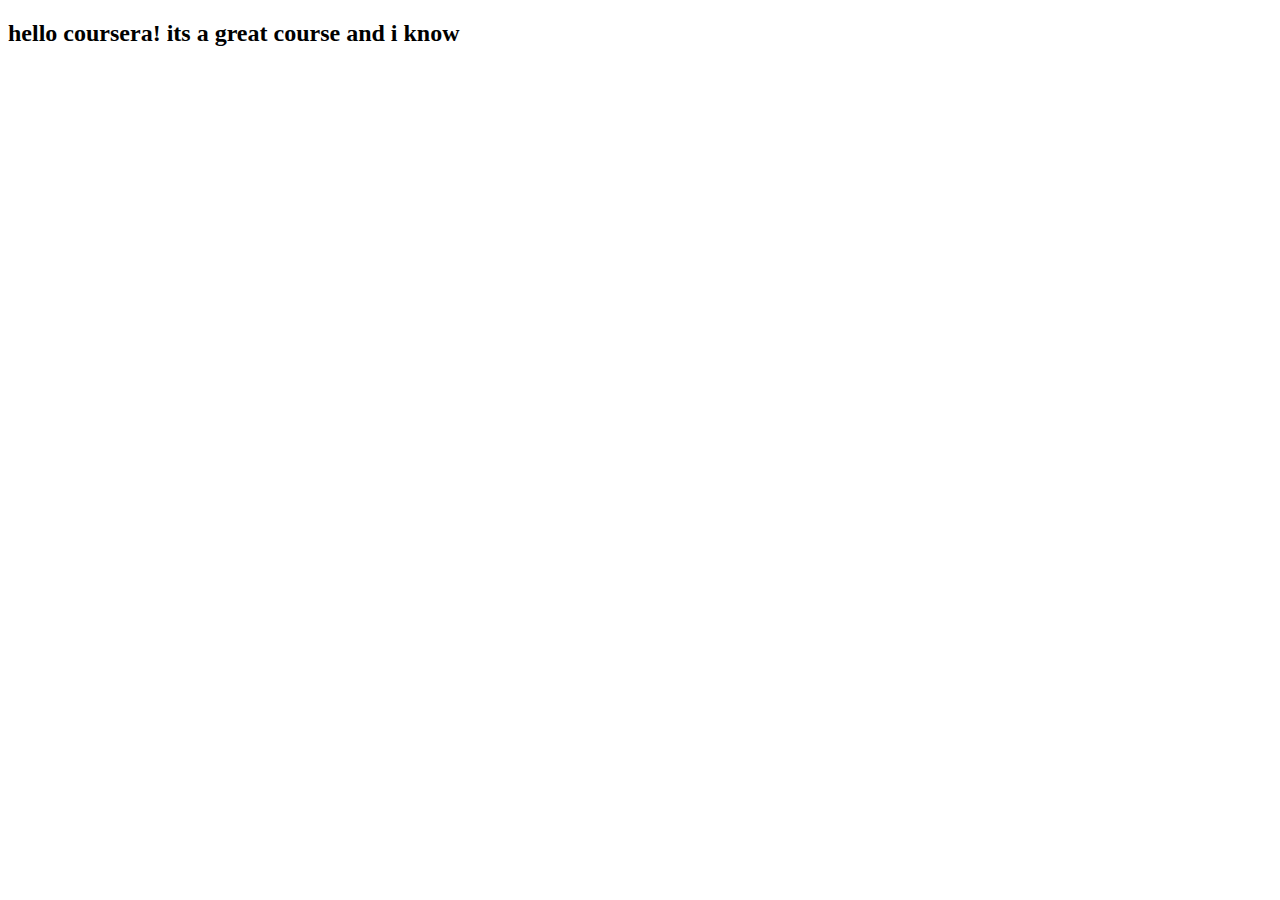
==== module2-solution/index.html @ d7049c1a "small addition" ====
<!DOCTYPE html>
<html lang="en">
<head>
    <meta charset="UTF-8">
    <meta name="viewport" content="width=device-width, initial-scale=1.0">
    <link rel="stylesheet" href="https://stackpath.bootstrapcdn.com/font-awesome/4.7.0/css/font-awesome.min.css">
    <link rel="stylesheet" href="style.css">
    <title>coursera</title>
</head>
<h2> hello coursera! its a great course and i know</h2>
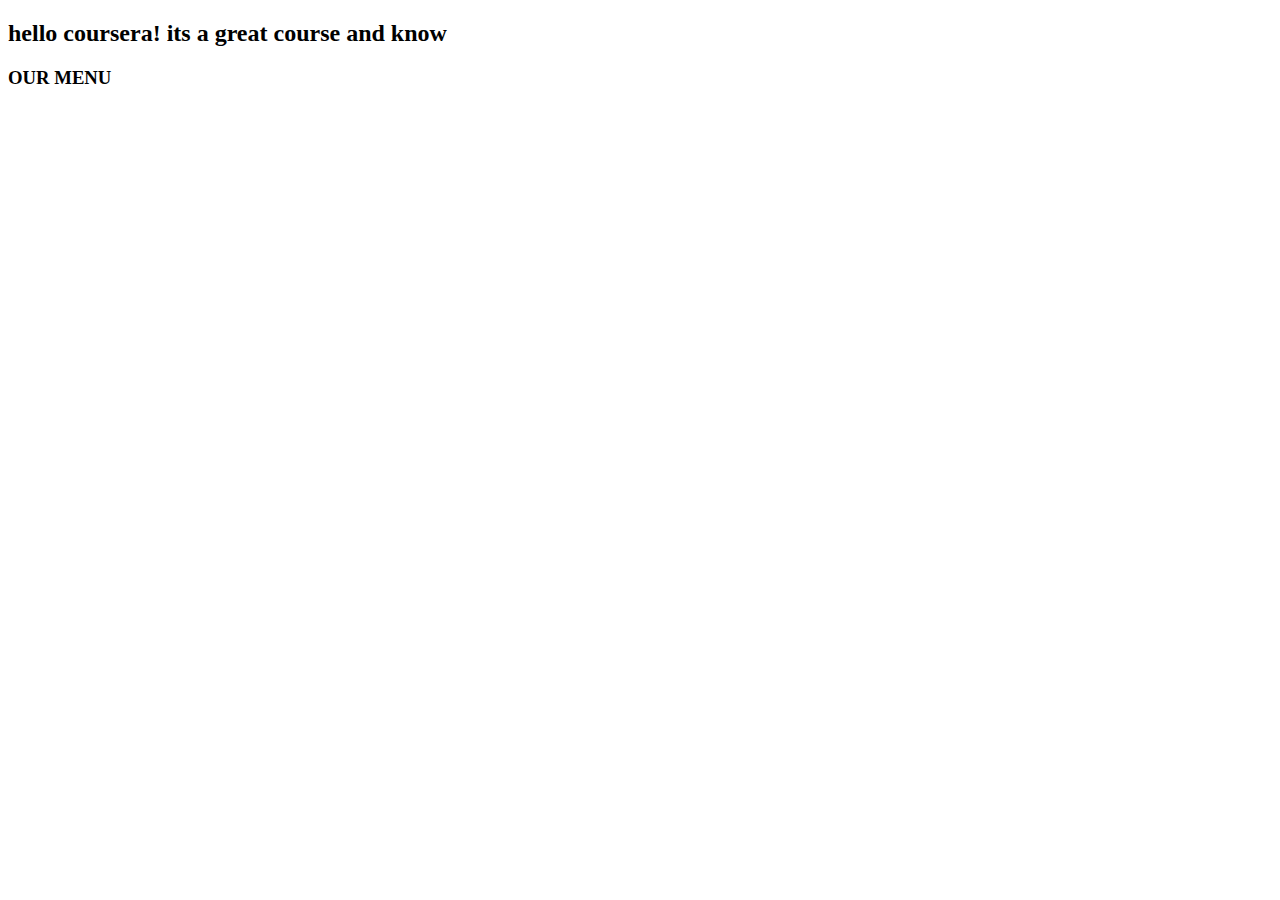
==== commit a0fbfbd2: "another addition" ====
--- a/module2-solution/index.html
+++ b/module2-solution/index.html
@@ -7,4 +7,5 @@
     <link rel="stylesheet" href="style.css">
     <title>coursera</title>
 </head>
-<h2> hello coursera! its a great course and i know</h2>+<h2> hello coursera! its a great course and  know</h2>
+<h3> OUR MENU</h3>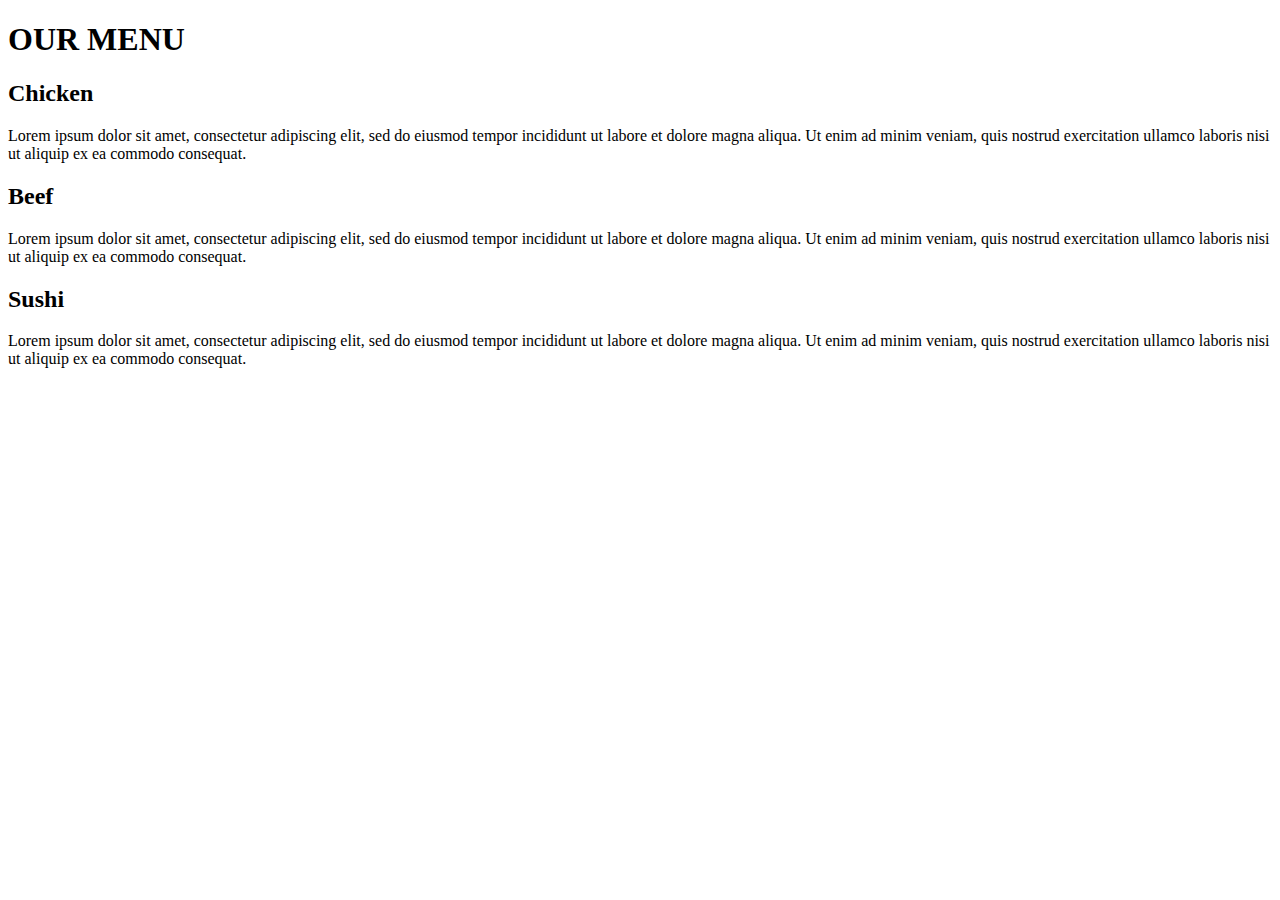
==== commit 70bff43e: "more additions" ====
--- a/module2-solution/index.html
+++ b/module2-solution/index.html
@@ -7,5 +7,16 @@
     <link rel="stylesheet" href="style.css">
     <title>coursera</title>
 </head>
-<h2> hello coursera! its a great course and  know</h2>
-<h3> OUR MENU</h3>+<h1> OUR MENU</h1>
+<div id="chicken" class="protein">
+	<h2>Chicken</h2>
+	<p>Lorem ipsum dolor sit amet, consectetur adipiscing elit, sed do eiusmod tempor incididunt ut labore et dolore magna aliqua. Ut enim ad minim veniam, quis nostrud exercitation ullamco laboris nisi ut aliquip ex ea commodo consequat.</p>
+</div>
+<div id=beef class="protein">
+	<h2>Beef</h2>
+	<p>Lorem ipsum dolor sit amet, consectetur adipiscing elit, sed do eiusmod tempor incididunt ut labore et dolore magna aliqua. Ut enim ad minim veniam, quis nostrud exercitation ullamco laboris nisi ut aliquip ex ea commodo consequat.</p>
+</div>
+<div id=sushi class="protein">
+	<h2>Sushi</h2>
+	<p>Lorem ipsum dolor sit amet, consectetur adipiscing elit, sed do eiusmod tempor incididunt ut labore et dolore magna aliqua. Ut enim ad minim veniam, quis nostrud exercitation ullamco laboris nisi ut aliquip ex ea commodo consequat.</p>
+</div>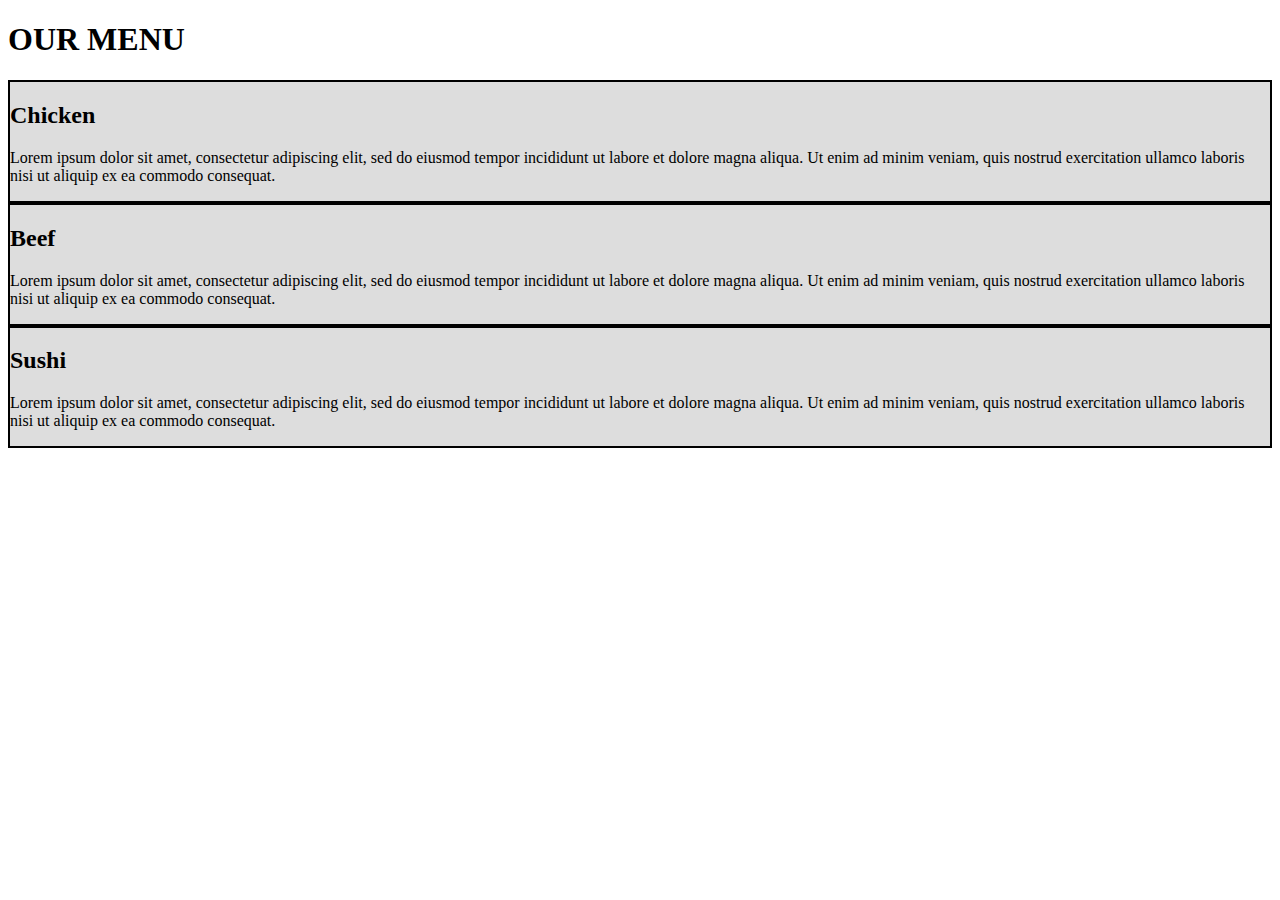
==== commit 3776cebd: "just add" ====
--- a/module2-solution/index.html
+++ b/module2-solution/index.html
@@ -8,15 +8,15 @@
     <title>coursera</title>
 </head>
 <h1> OUR MENU</h1>
-<div id="chicken" class="protein">
-	<h2>Chicken</h2>
+<section id="chicken" class="protein">
+	<h2 class="section-title">Chicken</h2>
 	<p>Lorem ipsum dolor sit amet, consectetur adipiscing elit, sed do eiusmod tempor incididunt ut labore et dolore magna aliqua. Ut enim ad minim veniam, quis nostrud exercitation ullamco laboris nisi ut aliquip ex ea commodo consequat.</p>
-</div>
-<div id=beef class="protein">
-	<h2>Beef</h2>
+</section>
+<section id=beef class="protein">
+	<h2 class="section-title">Beef</h2>
 	<p>Lorem ipsum dolor sit amet, consectetur adipiscing elit, sed do eiusmod tempor incididunt ut labore et dolore magna aliqua. Ut enim ad minim veniam, quis nostrud exercitation ullamco laboris nisi ut aliquip ex ea commodo consequat.</p>
-</div>
-<div id=sushi class="protein">
-	<h2>Sushi</h2>
+</section>
+<section id=sushi class="protein">
+	<h2 class="section-title">Sushi</h2>
 	<p>Lorem ipsum dolor sit amet, consectetur adipiscing elit, sed do eiusmod tempor incididunt ut labore et dolore magna aliqua. Ut enim ad minim veniam, quis nostrud exercitation ullamco laboris nisi ut aliquip ex ea commodo consequat.</p>
-</div>+</section>--- a/module2-solution/style.css
+++ b/module2-solution/style.css
@@ -0,0 +1,5 @@
+
+.protein {
+	background-color: #ddd;
+	border:2px solid black;
+}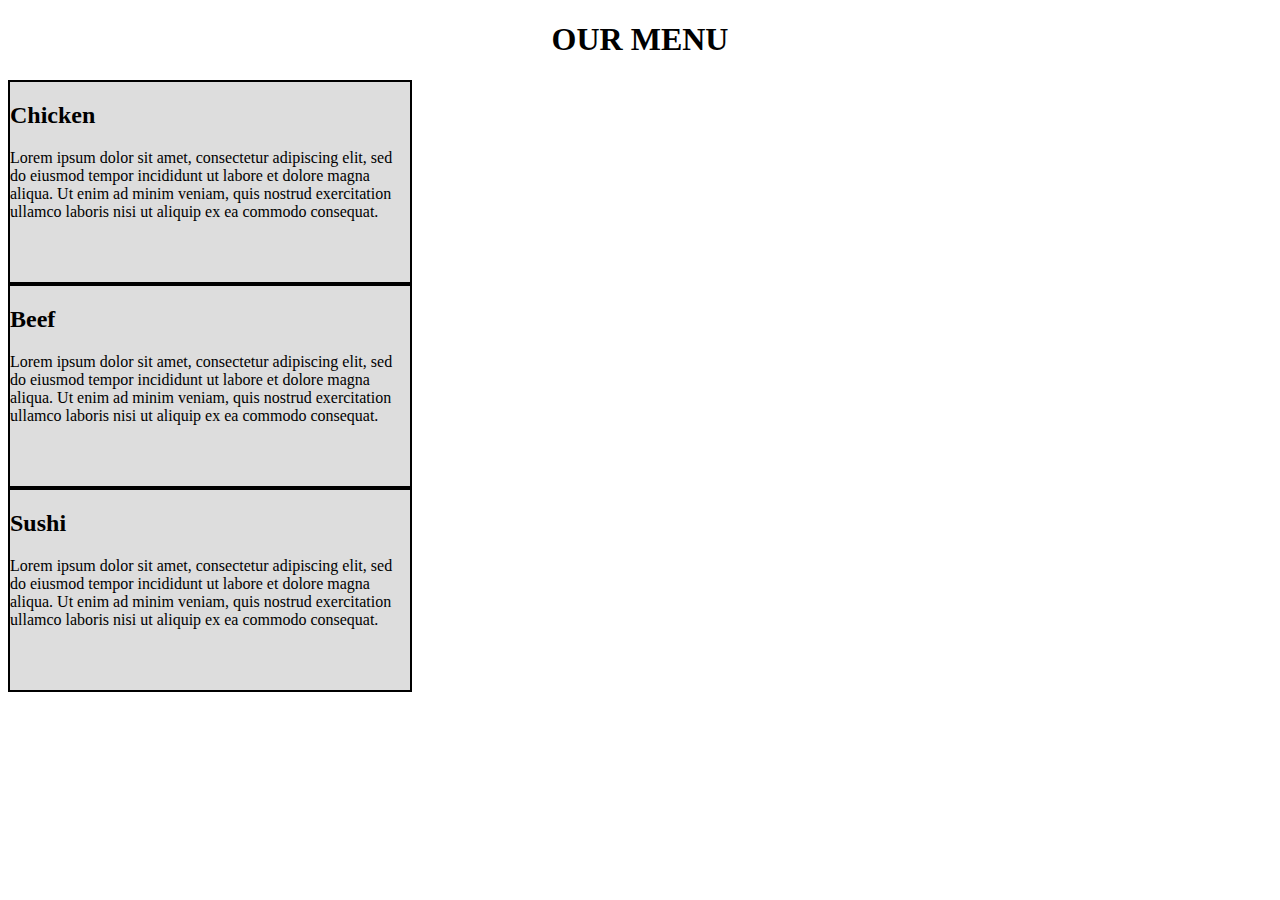
==== commit 745d351f: "addit" ====
--- a/module2-solution/index.html
+++ b/module2-solution/index.html
@@ -8,15 +8,19 @@
     <title>coursera</title>
 </head>
 <h1> OUR MENU</h1>
-<section id="chicken" class="protein">
-	<h2 class="section-title">Chicken</h2>
-	<p>Lorem ipsum dolor sit amet, consectetur adipiscing elit, sed do eiusmod tempor incididunt ut labore et dolore magna aliqua. Ut enim ad minim veniam, quis nostrud exercitation ullamco laboris nisi ut aliquip ex ea commodo consequat.</p>
-</section>
-<section id=beef class="protein">
-	<h2 class="section-title">Beef</h2>
-	<p>Lorem ipsum dolor sit amet, consectetur adipiscing elit, sed do eiusmod tempor incididunt ut labore et dolore magna aliqua. Ut enim ad minim veniam, quis nostrud exercitation ullamco laboris nisi ut aliquip ex ea commodo consequat.</p>
-</section>
-<section id=sushi class="protein">
-	<h2 class="section-title">Sushi</h2>
-	<p>Lorem ipsum dolor sit amet, consectetur adipiscing elit, sed do eiusmod tempor incididunt ut labore et dolore magna aliqua. Ut enim ad minim veniam, quis nostrud exercitation ullamco laboris nisi ut aliquip ex ea commodo consequat.</p>
-</section>+<div class="container">
+	<div>
+		<section id="chicken" class="protein">
+			<h2 class="section-title">Chicken</h2>
+			<p>Lorem ipsum dolor sit amet, consectetur adipiscing elit, sed do eiusmod tempor incididunt ut labore et dolore magna aliqua. Ut enim ad minim veniam, quis nostrud exercitation ullamco laboris nisi ut aliquip ex ea commodo consequat.</p>
+		</section>
+		<section id=beef class="protein">
+			<h2 class="section-title">Beef</h2>
+			<p>Lorem ipsum dolor sit amet, consectetur adipiscing elit, sed do eiusmod tempor incididunt ut labore et dolore magna aliqua. Ut enim ad minim veniam, quis nostrud exercitation ullamco laboris nisi ut aliquip ex ea commodo consequat.</p>
+		</section>
+		<section id=sushi class="protein">
+			<h2 class="section-title">Sushi</h2>
+			<p>Lorem ipsum dolor sit amet, consectetur adipiscing elit, sed do eiusmod tempor incididunt ut labore et dolore magna aliqua. Ut enim ad minim veniam, quis nostrud exercitation ullamco laboris nisi ut aliquip ex ea commodo consequat.</p>
+		</section>
+	</div>
+</div>--- a/module2-solution/style.css
+++ b/module2-solution/style.css
@@ -1,5 +1,9 @@
-
+h1 {
+	text-align: center;
+}
 .protein {
 	background-color: #ddd;
 	border:2px solid black;
+	width: 400px;
+	height: 200px;	
 }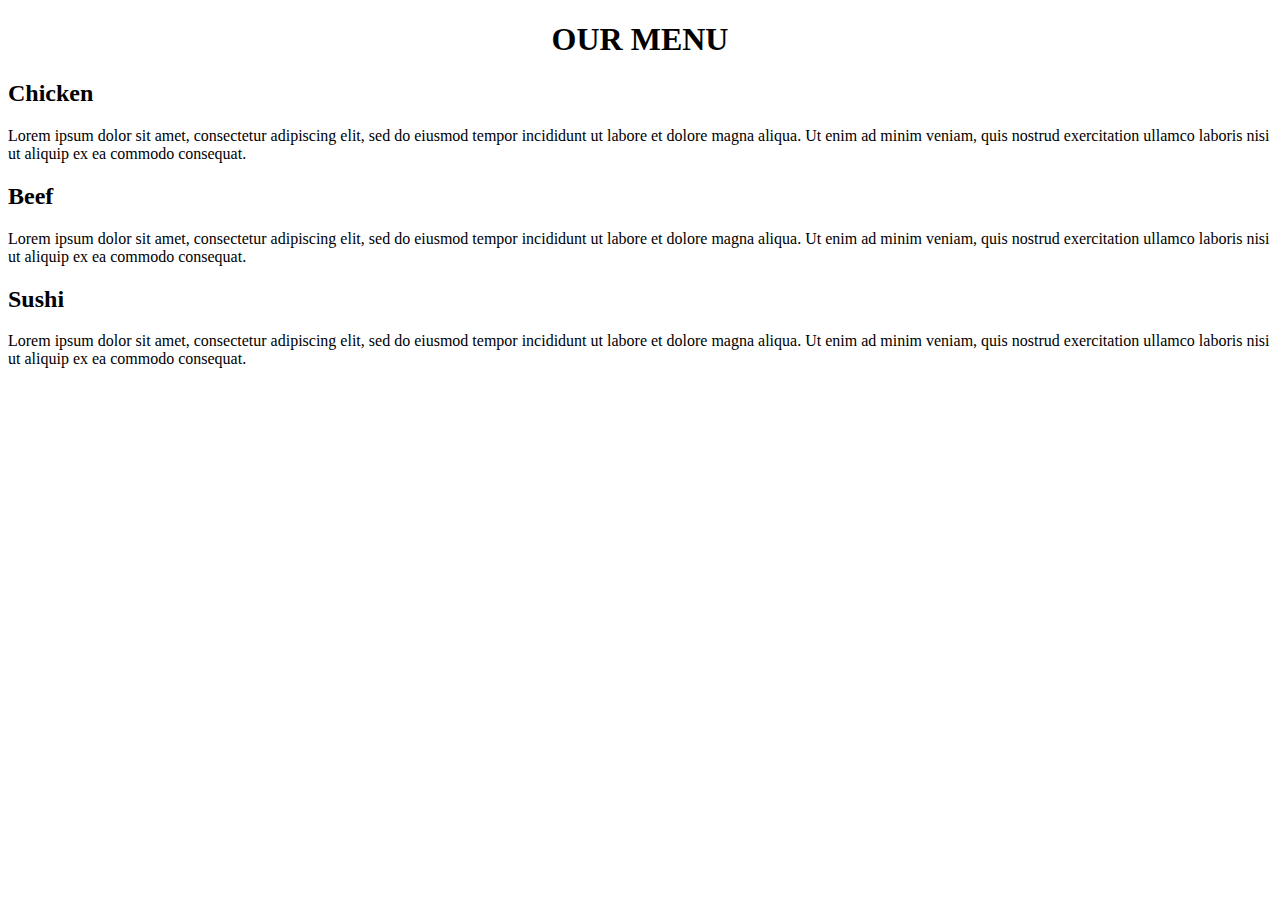
==== commit b3352d10: "small addition" ====
--- a/module2-solution/index.html
+++ b/module2-solution/index.html
@@ -9,16 +9,16 @@
 </head>
 <h1> OUR MENU</h1>
 <div class="container">
-	<div>
-		<section id="chicken" class="protein">
+	<div class="row">
+		<section id="chicken" class="column">
 			<h2 class="section-title">Chicken</h2>
 			<p>Lorem ipsum dolor sit amet, consectetur adipiscing elit, sed do eiusmod tempor incididunt ut labore et dolore magna aliqua. Ut enim ad minim veniam, quis nostrud exercitation ullamco laboris nisi ut aliquip ex ea commodo consequat.</p>
 		</section>
-		<section id=beef class="protein">
+		<section id=beef class="column">
 			<h2 class="section-title">Beef</h2>
 			<p>Lorem ipsum dolor sit amet, consectetur adipiscing elit, sed do eiusmod tempor incididunt ut labore et dolore magna aliqua. Ut enim ad minim veniam, quis nostrud exercitation ullamco laboris nisi ut aliquip ex ea commodo consequat.</p>
 		</section>
-		<section id=sushi class="protein">
+		<section id=sushi class="column">
 			<h2 class="section-title">Sushi</h2>
 			<p>Lorem ipsum dolor sit amet, consectetur adipiscing elit, sed do eiusmod tempor incididunt ut labore et dolore magna aliqua. Ut enim ad minim veniam, quis nostrud exercitation ullamco laboris nisi ut aliquip ex ea commodo consequat.</p>
 		</section>
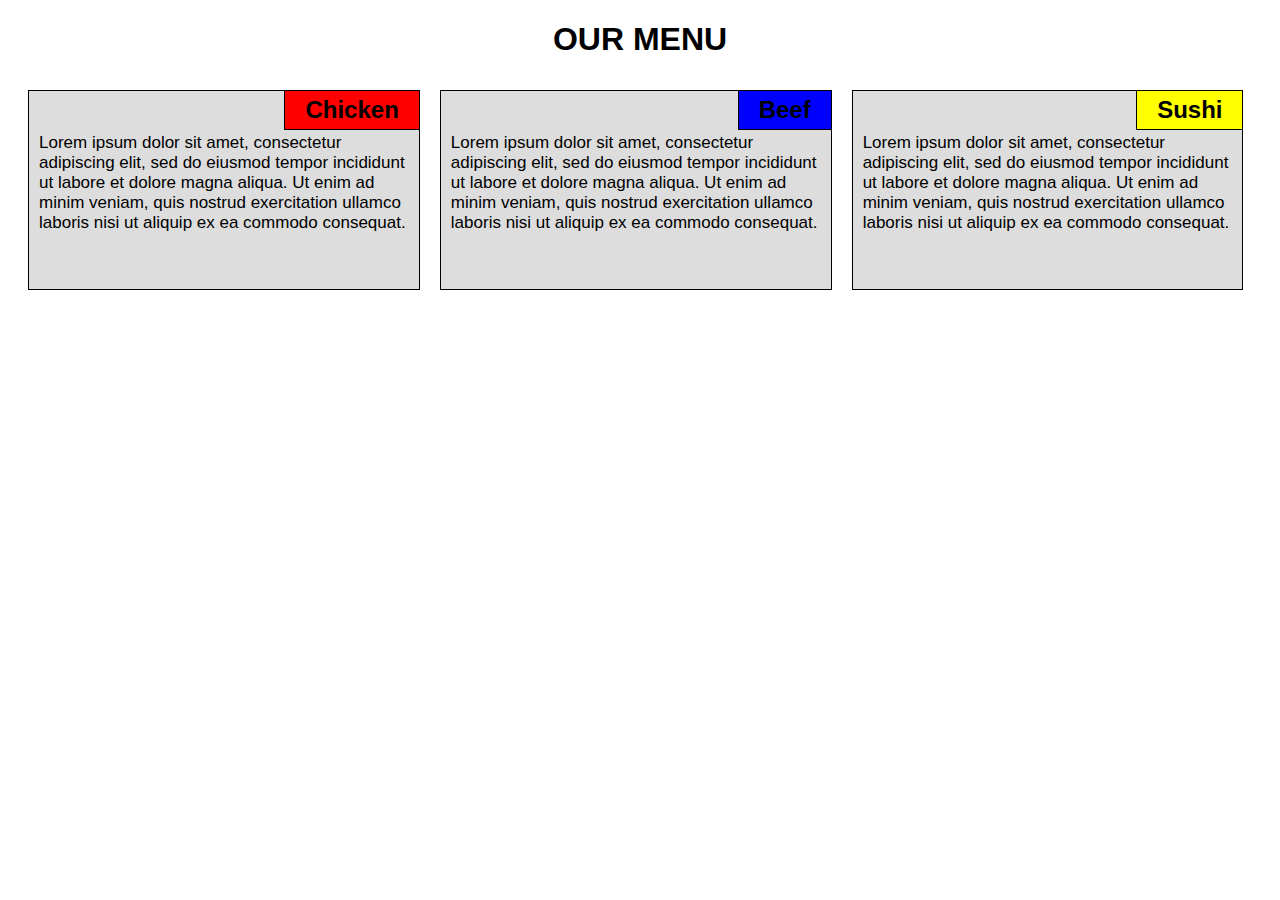
==== commit b57e3c60: "final touch" ====
--- a/module2-solution/index.html
+++ b/module2-solution/index.html
@@ -3,7 +3,6 @@
 <head>
     <meta charset="UTF-8">
     <meta name="viewport" content="width=device-width, initial-scale=1.0">
-    <link rel="stylesheet" href="https://stackpath.bootstrapcdn.com/font-awesome/4.7.0/css/font-awesome.min.css">
     <link rel="stylesheet" href="style.css">
     <title>coursera</title>
 </head>
@@ -14,11 +13,11 @@
 			<h2 class="section-title">Chicken</h2>
 			<p>Lorem ipsum dolor sit amet, consectetur adipiscing elit, sed do eiusmod tempor incididunt ut labore et dolore magna aliqua. Ut enim ad minim veniam, quis nostrud exercitation ullamco laboris nisi ut aliquip ex ea commodo consequat.</p>
 		</section>
-		<section id=beef class="column">
+		<section id="beef" class="column">
 			<h2 class="section-title">Beef</h2>
 			<p>Lorem ipsum dolor sit amet, consectetur adipiscing elit, sed do eiusmod tempor incididunt ut labore et dolore magna aliqua. Ut enim ad minim veniam, quis nostrud exercitation ullamco laboris nisi ut aliquip ex ea commodo consequat.</p>
 		</section>
-		<section id=sushi class="column">
+		<section id="sushi" class="column">
 			<h2 class="section-title">Sushi</h2>
 			<p>Lorem ipsum dolor sit amet, consectetur adipiscing elit, sed do eiusmod tempor incididunt ut labore et dolore magna aliqua. Ut enim ad minim veniam, quis nostrud exercitation ullamco laboris nisi ut aliquip ex ea commodo consequat.</p>
 		</section>
--- a/module2-solution/style.css
+++ b/module2-solution/style.css
@@ -1,9 +1,79 @@
+* {
+    box-sizing: border-box;
+}
+
+body {
+    font-family: 'Trebuchet MS', 'Lucida Sans Unicode', 'Lucida Grande', 'Lucida Sans', Arial, sans-serif;
+}
+
 h1 {
-	text-align: center;
+    text-align: center;
+    
 }
-.protein {
+div {
+    display: block;
+}
+.row > section {
 	background-color: #ddd;
-	border:2px solid black;
-	width: 400px;
-	height: 200px;	
+	border: 1px solid black;
+	width: 30%;
+    height: 200px;
+    margin: 10px;
+    float: left;
+    position: relative;	
+}
+
+.row {
+    margin: 10px;
+    width: 100%;  
+}
+
+.section-title {
+    float: right;
+    position: absolute;
+    top: 0;
+    right: 0;
+    border-left: 1px solid black;
+    border-bottom: 1px solid black;
+    padding: 5px 20px;
+    margin: 0;
+}
+
+p {
+    clear: right;
+    padding: 25px 10px 0 10px;
+    font-size: 17px;
+    
+}
+#chicken > h2 {
+    background-color: red;
+}
+#beef > h2 {
+    background-color: blue
+}
+
+#sushi > h2 {
+    background-color: yellow;
+}
+
+@media (min-width: 992px) {
+    #chicken, #beef, #sushi {
+        width: 31%;
+    }   
+}
+
+@media (max-width: 991px) {
+    #chicken, #beef, #sushi {
+        width: 47%;
+    }
+
+    #sushi {
+        width: 96%;
+    }
+}
+
+@media (max-width:767px) {
+    #chicken, #beef, #sushi {
+        width: 96%;
+    }
 }